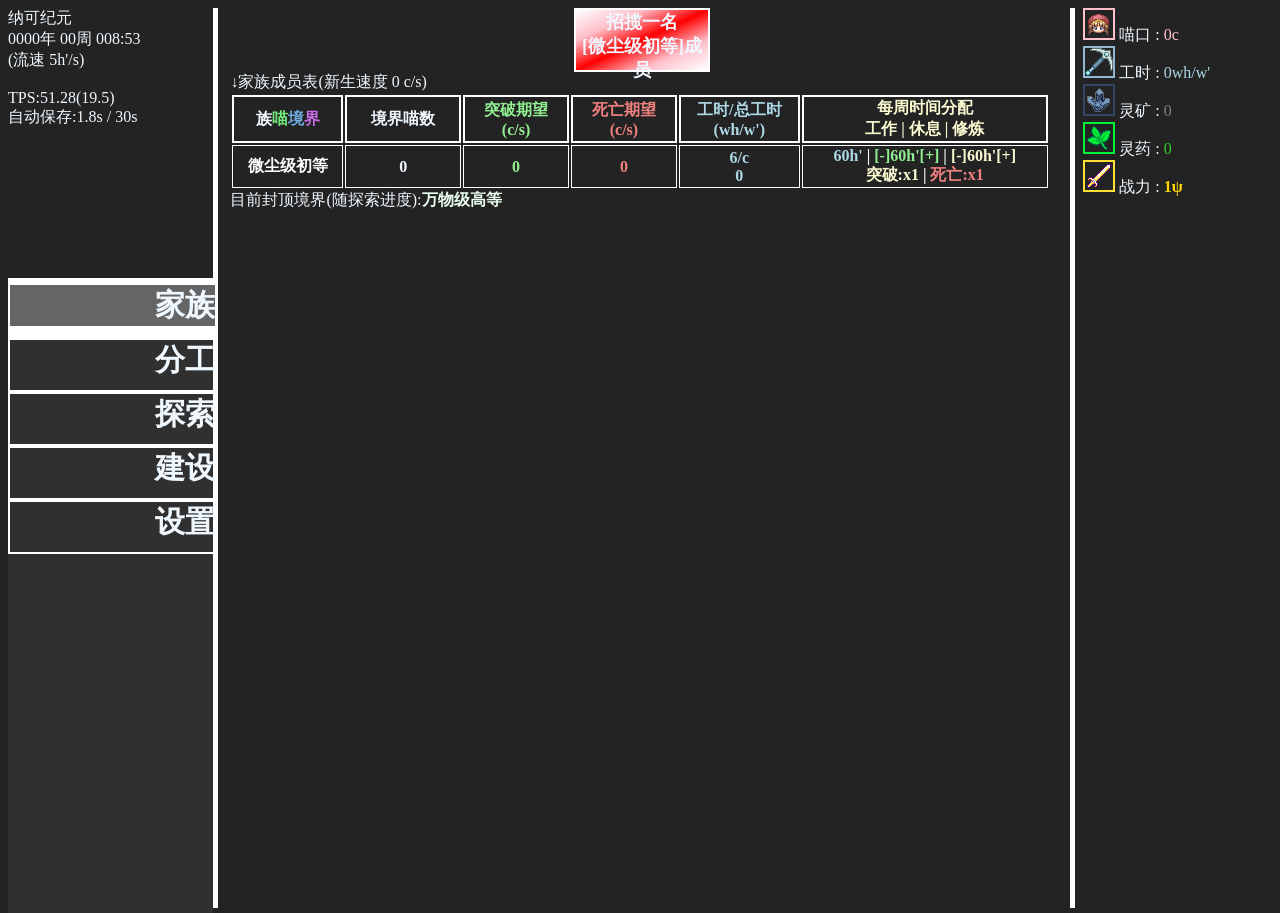
==== index.html @ 337d4a42 "V0.10 gui transfer(icon added). new areas given" ====
<!DOCTYPE html>
<HTML>
    <head>
        <link rel = "stylesheet" href = "misc/style.css">
        
        <script type="module" src = "src/main.js"> </script>

        <link href="https://fonts.googleapis.com/icon?family=Material+Icons" rel="stylesheet">

        <!--favicon-->
        <link rel="icon" href="misc/favicon.ico" type="image/x-icon">



        <Title>血洛家族模拟器</Title>
    </head>
    
    <body onload = "prepareGame()">
        <div id = "loading_screen">
            血洛家族模拟器 by 纱雪<br>
            加载中……<br>
            (如果在这个界面太久,可能代表存在严重问题!)
        </div>
        <div id="global_content">
            <div id="left_row_content">
                <div id="overall_satistics">
                    纳可纪元<br>
                    <span id="time_cur">0纪0年0日000:00</span><br>
                    (流速 <span id="time_spd">10h</span>/s)<br><br>
                    <span id="tps_monitor">TPS:50.0(20.00)</span><br>
                    自动保存:<span id="autosave_monitor">0.00</span>s / 30s
                </div>
                <div id="tab_change_buttons">
                    <div id="family_button" class="tab_button" onclick="change_tab('family')">
                        家族
                    </div>
                    <div id="work_button" class="tab_button" onclick="change_tab('work')">
                        分工
                    </div>
                    <div id="explore_button" class="tab_button" onclick="change_tab('explore')">
                        探索
                    </div>
                    <div id="building_button" class="tab_button" onclick="change_tab('building')">
                        建设
                    </div>
                    <div id="settings_button" class="tab_button" onclick="change_tab('settings')">
                        设置
                    </div>
                </div>
            </div>
            <div id="main_content">
                <div id="family_content" style="display:none">
                    <div id="get_member"class="family_button" onclick="get_member()">
                        招揽一名<br><b>[微尘级初等]</b>成员
                    </div>
                    ↓家族成员表(新生速度 <span id="main_birth_monitor">0</span> c/s)
                    <table id="family_members">
                        <thead><tr>
                            <th class="member_list_header member_list_realm">族<span class='realm_terra'>喵</span><span class='realm_sky'>境</span><span class='realm_cloudy'>界</span></th>
                            <th class="member_list_header member_list_count">境界喵数</th>
                            <th class="member_list_header member_list_ttlchange"><span style='color:lightgreen'>突破期望<br>(c/s)</span></th>
                            <th class="member_list_header member_list_ttlchange"><span style='color:lightcoral'>死亡期望<br>(c/s)</span></th>
                            <th class="member_list_header member_list_workhour" style="color:lightblue">工时/总工时<br>(wh/w')</th>
                            <th class="member_list_header member_list_timedtb" style="color:lightgoldenrodyellow">每周时间分配<br>工作 | 休息 | 修炼</th>
                            
                        </tr></thead>
                        <tbody id="family_member_chart">

                        </tbody>
                    </table>
                    目前封顶境界(随探索进度):<span id="realm_cap" class="realm_basic2">万物级高等</span>
                </div>
                <div id="work_content" style="display:none">
                    


                    <span style='color:cyan'>工时分配:</span><br>
                    <span style='color:yellow'>无业:</span><span class="workhour_span"><span id="workhour_workless">100%</span></span><br>
                    <span style='color:lightgreen'>生育:</span>   <span class="workhour_span"><span onclick="wh_dtb(1,-20)">[- -]</span> <span onclick="wh_dtb(1,-2)">[-]</span> <span id="workhour_reproduce">0%</span><span onclick="wh_dtb(1,2)">[+]</span> <span onclick="wh_dtb(1,20)">[++]</span></span><br>
                    <span style='color:plum'>探索:</span>   <span class="workhour_span"><span onclick="wh_dtb(2,-20)">[- -]</span> <span onclick="wh_dtb(2,-2)">[-]</span> <span id="workhour_explore">0%</span><span onclick="wh_dtb(2,2)">[+]</span> <span onclick="wh_dtb(2,20)">[++]</span></span><br>
                    <span style='color:lightsalmon'>建筑:</span>   <span class="workhour_span"><span onclick="wh_dtb(3,-20)">[- -]</span> <span onclick="wh_dtb(3,-2)">[-]</span> <span id="workhour_building">0%</span><span onclick="wh_dtb(3,2)">[+]</span> <span onclick="wh_dtb(3,20)">[++]</span></span><br><br>

                    <span style='color:lightgreen;font-weight:bold'>生育计划 (基础 1c/1920wh): <br>
                    
                    <span id="reproduce_workhour">0wh/w'</span> ~ <span id="basic_reproduce">0c/w'</span><br>
                    <span id="1st_reproduce" style="color:yellow"></span><br>
                    计算流速后 : <span id="final_reproduce"> 0 </span> c/s
                    
                    </span>
                </div>
                <div id="explore_content" style="display:none">
                    探索工时 : <span id="explore_workhour" style="color:lightgoldenrodyellow"></span><br>
                    训练时间 : <span id="training_time"></span>(小队越强，需要训练越多)<br>
                    训练效果 : <b><span id="training_power"></span></b></span><br>
                    探索小队战力 : <b><span id="explore_battle_power" style="color:gold"></span></b><br><br>

                    目前 <span id="explore_class">探索</span> 地点 : <b><span class="simple_button" onclick="location_change(-1)"> - </span> / <span class="simple_button" onclick="location_fight()" style="background-color:crimson">战斗</span> / <span class="simple_button" onclick="location_change(1)">+</span></b><br><br>
                    <div id="explore_location_div">
                        <b><span id="explore_location">练兵场 - 1</span></b><br><br>
                        此处敌人战力 : <b><span id="explore_enemy_power"  style="color:gold">10000ψ</span></b><br>
                        通过概率 : <b><span id="explore_success_chance">0.0%</span></b><br>
                        <span id="explore_success_reward">通过奖励: 环境 1.00x</span>
                    </div><br>
                        
                    <span style="color:lime">探索进度 : <span id="explore_max_location"> / </span> -> 环境突破加成 : <span id="explore_break_mul">1.00x</span></span><br><br>
                    
                    灵药 : <span id="explore_herb" style="color:limegreen">0</span><br>
                    药猫比 : <span id="herb_per_catpital" style="color:limegreen">0/10000c</span> -> 灵药突破加成 : <span id="herb_bonus" style="color:limegreen">0.00%</span><br>
                </div>
                <div id="building_content" style="display:none">
                    建设工时 : <span id="building_workhour" style="color:lightsalmon">0wh/w'</span> -> 建设速度 : <span id="building_workhour_rt" style="color:lightsalmon">0wh/s</span>
                    <br><br>
                    当前建设项目 : <span id="build_project" style="color:lightsalmon">[无]</span><br>
                    <div id="build_prog_div"> 
                        <span id="build_progress">当前不在建设中</span>
                        <span id="build_prog_bar"></span>
                    </div>
                    <br><br>
                    <div id="tda_div">
                    <img src="image/build_tda.png"><span style="color:rgb(203, 163, 255)"> 乱时法阵 Lv.<span id="tda_level">0</span></span>  : 时间流速 <span style="color:rgb(203, 163, 255)" id="tda_effect">x1.00</span> . <span class="longer_button" onclick="build_tda()">升级 : <span id="tda_upgrade_ore" style="color:gray">1 灵矿</span>  ; <span id="tda_upgrade_wh" style="color:lightsalmon">10,000 wh</span> </span> </div>
                    
                </div>
                <div id="settings_content" style="display:none">
                    <div id="format_switch"class="settings_button" onclick="switch_format()">
                        计数法:<span id="format_chosen"></span><br>
                    </div>
                    显示例 : <span id="format_eg"></span>
                    <a id="changelog"class="settings_button" href="misc/changelog.html">
                        <span id="cur_version"></span> / 更新日志
                    </a>
                    <a id="help"class="settings_button" href="help.html">
                        帮助 / 信息
                    </a>
                    
                    <div id="manual_save" class="settings_button" onclick="save_to_local()">
                        手动保存游戏
                    </div>
                    <div id="hard_reset" class="settings_button" onclick="hard_reset()" style="color:red">
                        ☠硬重置☠
                    </div>
                    <label id="load_file" class="settings_button">
                        导入存档文件
                        <input type="file" id="load-file-input" accept=".txt" hidden>
                    </label>
                    <div id="save_file" class="settings_button" onclick="save_to_file()">
                        导出存档文件
                    </div>
                </div>
            </div>
            <div id="right_row_content">
                    &nbsp; <img src="image/res_cat.png"> 喵口 : <span id="total_cat" style='color:pink'>0c</span><br>
                    &nbsp; <img src="image/res_wh.png"> 工时 : <span id="total_workhour" style="color:lightblue">0wh/w'</span><br>
                    &nbsp; <img src="image/res_ore.png"> 灵矿 : <span id="total_ore" style="color:gray">0</span><br>
                    &nbsp; <img src="image/res_herb.png"> 灵药 : <span id="total_herb" style="color:limegreen">0</span><br>
                    &nbsp; <img src="image/res_bp.png"> 战力 : <b><span id="total_bp" style="color:gold"></span></b>
            </div>
        </div>
    </body>
</HTML>
---- misc/style.css ----
body{
    background-color: #232323;
    color:aliceblue;
}

.realm_basic{
	color:white;
	font-weight: bold;
}
.realm_basic2{
    color:#EBFFEF;
    font-weight:bold;
}
.realm_basic3{
    color:#C4FFD0;
    font-weight:bold;
}

.realm_terra{
	color:#75E97E;
	font-weight: bold;
}

.realm_sky{
	color:#6FAEE4;
	font-weight: bold;
}

.realm_cloudy{
	color:#C76EE7;
	font-weight: bold;
}

.realm_domain{
	color:#E06BBB;
	font-weight: bold;
}

.realm_world{
	color:#F0EA28;
	font-weight: bold;
}
#loading_screen {
    visibility: visible;
    width: 100%;
    height: 100%;
    z-index: 1000;
    position: absolute;
    top: 0px;
    left: 0px;
    font-size: 60px;
    display: flex;
    justify-content: center;
    align-items: center;
    background-color: #232323;
}
#left_row_content{
    width:16%;
    height:100%;
    position:absolute;
    border-right:5px solid white;
}
#right_row_content{
    width:16%;
    position:absolute;
    right:0%;
    display:block;
    border-left:5px solid white;
    height:100%;
}
#main_content{
    left:18%;
    position:absolute;
    width:64%;
    height:100%;
}
#tab_change_buttons{
    width:100%;
    top:30%;
    height:70%;
    position:absolute;
    border-top:5px solid white;
    background-color: #303030;
}
.tab_button{
    width:100%;
    height:50px;
    position:relative;
    border:2px solid white;
    justify-content: center;
    align-items: center;
    font-weight:bold;
    text-align:right;
    font-size:30px;
    transition:transform 0.2s ease;
}
.tab_button:hover{
    transform:scale(1.1);
}
.tab_button_active{
    height:41px;
    border-bottom:12px solid white;
    background-color: #656565;
}
.family_button{
    
    width:150px;
    height:60px;
    position:relative;
    border:2px solid white;
    display: block;
    justify-content: center;
    align-items: center;
    font-weight:bold;
    text-align:center;
    font-size:18px;
    transition:transform 0.2s ease;
    background-color: #656565;
}
.family_button:hover{
    transform:scale(1.1);
}
#changelog{
    position:absolute;
    top:0px;
    left:180px;
}
#help{
    position:absolute;
    top:0px;
    left:360px;
}
#tps_autosave{
    text-align: right;
    top:0px;
    right:0px;
    position:absolute;
}
#tda_div{
    position:relative;
}
.settings_button{
    width:150px;
    height:60px;
    position:relative;
    border:2px solid white;
    display: flex;
    justify-content: center;
    align-items: center;
    font-weight:bold;
    text-align:center;
    font-size:18px;
    transition:transform 0.2s ease;
    background-color: #656565;
    color:aliceblue;
}
.settings_button:hover{
    transform:scale(1.1);
}
.simple_button{
    border:2px solid white;
    background-color: #313131;
    text-align:center;
    height:22px;
    width:36px;
    display:inline-block;
}
.simple_button:hover{
    background-color: #656565;
}
.longer_button{
    border:2px solid white;
    background-color: #313131;
    text-align:center;
    height:24px;
    width:260px;
    display:inline-block;
}
.longer_button:hover{
    background-color: #656565;
}
.workhour_span{
    left:50px;
    width:200px;
    text-align:center;
    font-weight:bold;
    color:lightcyan;
    position:absolute;
}
#build_prog_div{
    border:2px solid white;
    text-align:center;
    width:320px;
    height:24px;
    position:relative;
}
#build_prog_bar{
    position:absolute;
    left:0px;
    width:0%;
    height:24px;
    background:linear-gradient(to right, salmon,pink,salmon,pink,salmon,pink,salmon);
}
#build_progress{
    position:relative;
    -webkit-text-stroke:0.8px rgb(114, 207, 250);
    font-weight:bold;
    z-index:1;
}
.member_list_header {
    border: 2px solid white;
    text-align: center;
    font-weight: bold;
}
.member_list {
    border: 1px solid white;
    text-align: center;
    font-weight: bold;
}
.member_list_realm {
    width:105px;
}
.member_list_count {
    width:110px;
}
.member_list_change {
    width:95px;
}
.member_list_ttlchange {
    width:100px;
}
.member_list_workhour {
    width:115px;
}
.member_list_timedtb{
    width:240px;
}

#manual_save{
    position:absolute;
    top:90px;
    left:0px;
}
#hard_reset{
    position:absolute;
    top:90px;
    left:180px;
    background-color:pink;
}
#load_file{
    position:absolute;
    top:180px;
    left:0px;
}
#save_file{
    position:absolute;
    top:180px;
    left:180px;
}
#get_member{
    background: linear-gradient(to bottom right, white,pink,red,pink,white);
    left:42%;
    width:16%;
}
#explore_location_div{
    width:400px;
    height:120px;
    text-align:center;
    border: 2px solid white;
}
.blank_location{
    background:linear-gradient(to right, brown,black,brown);
}
.gray_location{
    background:linear-gradient(to right, black,gray,black);
}
.grass_location{
    background:linear-gradient(to right, green,lime,lightgreen,lime,green);
    color:brown;
	-webkit-text-stroke: 0.5px brown;
}
.palace_location{
    background:linear-gradient(to right,#383838,white,#555555,#383838,#555555,#383838,#555555,white,#383838);
    color:lightgray;
}

.palace_core_location{
    background:linear-gradient(to right,#5b5951,#8776c8,#4d4c44,#5b5951,black,#5b5951,#4d4c44,#6ebe78,#5b5951);
    color:lightgray;
}
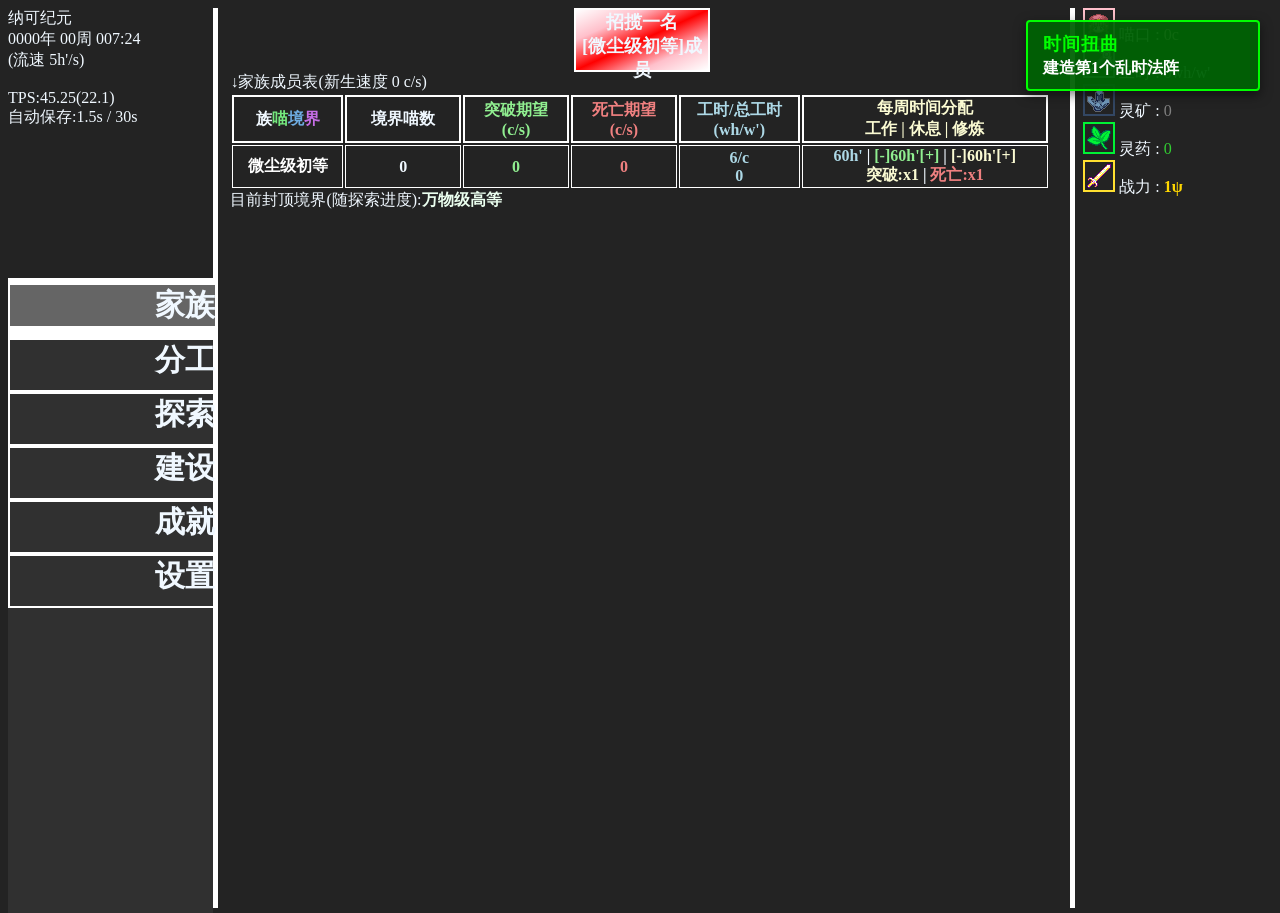
==== commit efddaf66: "V0.11 achievement system!!" ====
--- a/index.html
+++ b/index.html
@@ -22,6 +22,7 @@
             (如果在这个界面太久,可能代表存在严重问题!)
         </div>
         <div id="global_content">
+            <div id="achievement-toast-container"></div>
             <div id="left_row_content">
                 <div id="overall_satistics">
                     纳可纪元<br>
@@ -42,6 +43,9 @@
                     </div>
                     <div id="building_button" class="tab_button" onclick="change_tab('building')">
                         建设
+                    </div>
+                    <div id="achievement_button" class="tab_button" onclick="change_tab('achievement')">
+                        成就
                     </div>
                     <div id="settings_button" class="tab_button" onclick="change_tab('settings')">
                         设置
@@ -120,6 +124,12 @@
                     <img src="image/build_tda.png"><span style="color:rgb(203, 163, 255)"> 乱时法阵 Lv.<span id="tda_level">0</span></span>  : 时间流速 <span style="color:rgb(203, 163, 255)" id="tda_effect">x1.00</span> . <span class="longer_button" onclick="build_tda()">升级 : <span id="tda_upgrade_ore" style="color:gray">1 灵矿</span>  ; <span id="tda_upgrade_wh" style="color:lightsalmon">10,000 wh</span> </span> </div>
                     
                 </div>
+                <div id="achievement_content" style="display:none">
+                    目前得到了<span style="color:aqua" id="achi_num">0</span>个成就，全局工时*<span style="color:aqua" id="achi_bonus">1.00</span>.<br>
+                    <div id="achievement_table">
+
+                    </div>
+                </div>
                 <div id="settings_content" style="display:none">
                     <div id="format_switch"class="settings_button" onclick="switch_format()">
                         计数法:<span id="format_chosen"></span><br>
--- a/misc/style.css
+++ b/misc/style.css
@@ -268,6 +268,93 @@
     text-align:center;
     border: 2px solid white;
 }
+.achi_single{
+    width:80px;
+    height:80px;
+    display:inline-flex;
+    position:relative;
+    vertical-align: top;
+    align-items:center;
+    border: 2px solid white;
+    box-sizing:border-box;
+    text-align:center;
+    padding:4px;
+}
+.achi_single .tooltip {
+    position: absolute;
+    bottom: -35px;     
+    left: 50%;
+    transform: translateX(-50%);
+    background-color: rgba(0, 0, 0, 0.65);
+    border:1px solid white;
+    color: white;
+    padding: 4px 8px;
+    border-radius: 4px;
+    font-size: 12px;
+    white-space: nowrap;    
+    z-index: 10;
+    opacity: 0;            
+    visibility: hidden;
+    transition: opacity 0.3s ease, visibility 0.3s ease;
+}
+.achi_single:hover .tooltip {
+    opacity: 1;           
+    visibility: visible;
+}
+.achi_uncomp{
+    background:radial-gradient(red,#800000,black);
+}
+.achi_comp{
+    background:radial-gradient(lime,green,black);
+}
+
+
+#achievement-toast-container {
+    position: fixed;
+    top: 20px;
+    right: 20px;
+    display: flex;
+    flex-direction: column;
+    gap: 10px; 
+    z-index: 9999;
+    pointer-events: none; 
+}
+.achievement-toast {
+    display: flex;
+    align-items: center;
+    background: rgba(0, 99, 5, 0.95);
+    border: 2px solid #00ff00;
+    padding: 10px 15px;
+    color: white;
+    border-radius: 4px;
+    box-shadow: 0 4px 12px rgba(0, 0, 0, 0.5);
+    min-width: 200px;
+    
+    opacity: 0;
+    transform: translateX(100%);
+    transition: all 0.4s cubic-bezier(0.175, 0.885, 0.32, 1.275);
+}
+
+.achievement-toast.show {
+    opacity: 1;
+    transform: translateX(0);
+}
+
+.achievement-toast .toast-title {
+    font-size: 18px;
+    font-weight:bold;
+    color: lime;
+    margin-bottom: 2px;
+    letter-spacing: 1px;
+}
+
+.achievement-toast .toast-name {
+    font-size: 16px;
+    font-weight: bold;
+}
+
+
+
 .blank_location{
     background:linear-gradient(to right, brown,black,brown);
 }
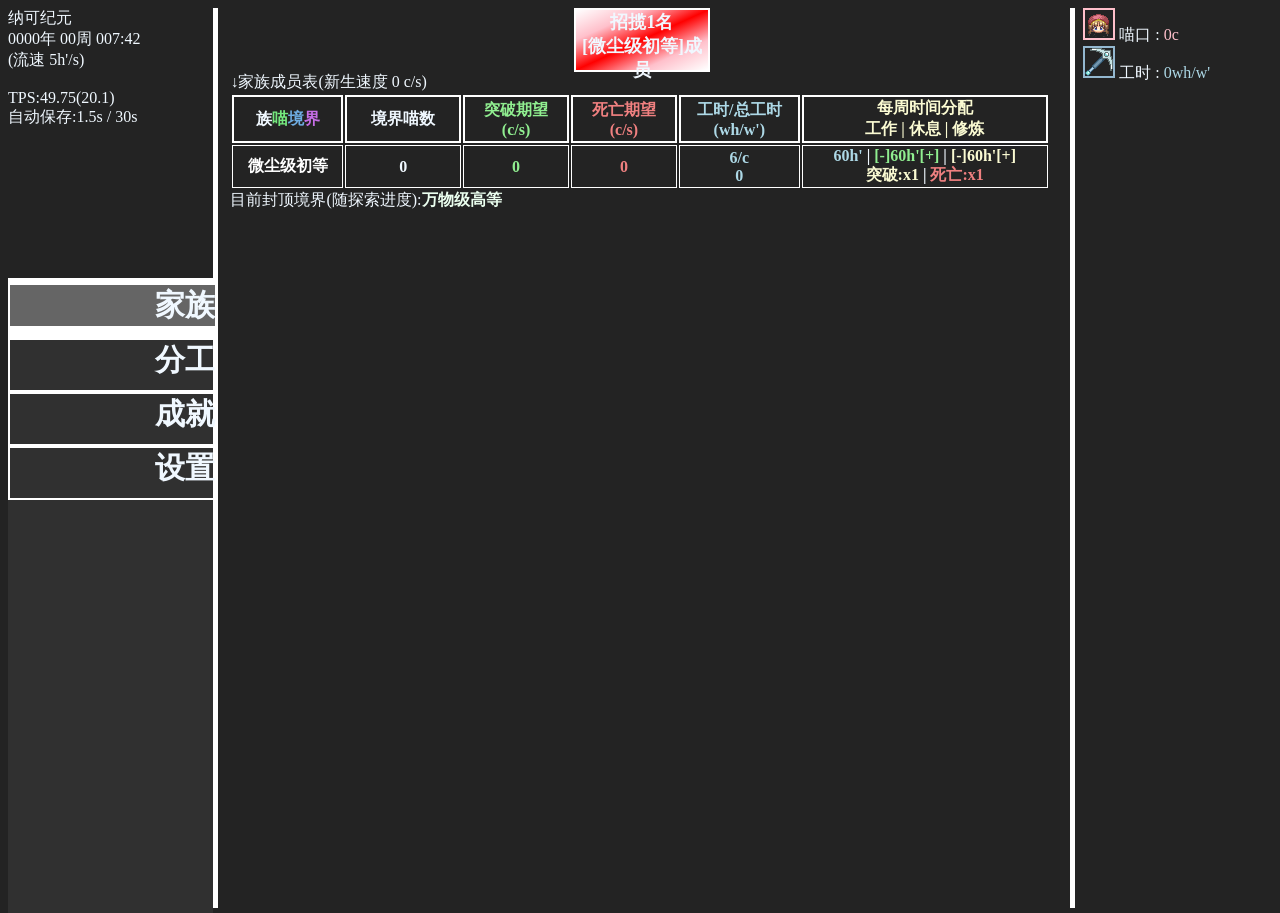
==== commit 8bba8991: "V0.12 some toasts,very early period walls-,and progress lock preparing for 1st reset layer!" ====
--- a/index.html
+++ b/index.html
@@ -55,7 +55,7 @@
             <div id="main_content">
                 <div id="family_content" style="display:none">
                     <div id="get_member"class="family_button" onclick="get_member()">
-                        招揽一名<br><b>[微尘级初等]</b>成员
+                        招揽<span id='get_member_num'>1</span>名<br><b>[微尘级初等]</b>成员
                     </div>
                     ↓家族成员表(新生速度 <span id="main_birth_monitor">0</span> c/s)
                     <table id="family_members">
@@ -81,8 +81,8 @@
                     <span style='color:cyan'>工时分配:</span><br>
                     <span style='color:yellow'>无业:</span><span class="workhour_span"><span id="workhour_workless">100%</span></span><br>
                     <span style='color:lightgreen'>生育:</span>   <span class="workhour_span"><span onclick="wh_dtb(1,-20)">[- -]</span> <span onclick="wh_dtb(1,-2)">[-]</span> <span id="workhour_reproduce">0%</span><span onclick="wh_dtb(1,2)">[+]</span> <span onclick="wh_dtb(1,20)">[++]</span></span><br>
-                    <span style='color:plum'>探索:</span>   <span class="workhour_span"><span onclick="wh_dtb(2,-20)">[- -]</span> <span onclick="wh_dtb(2,-2)">[-]</span> <span id="workhour_explore">0%</span><span onclick="wh_dtb(2,2)">[+]</span> <span onclick="wh_dtb(2,20)">[++]</span></span><br>
-                    <span style='color:lightsalmon'>建筑:</span>   <span class="workhour_span"><span onclick="wh_dtb(3,-20)">[- -]</span> <span onclick="wh_dtb(3,-2)">[-]</span> <span id="workhour_building">0%</span><span onclick="wh_dtb(3,2)">[+]</span> <span onclick="wh_dtb(3,20)">[++]</span></span><br><br>
+                    <span id="explore_wh_span"><span style='color:plum'>探索:</span>   <span class="workhour_span"><span onclick="wh_dtb(2,-20)">[- -]</span> <span onclick="wh_dtb(2,-2)">[-]</span> <span id="workhour_explore">0%</span><span onclick="wh_dtb(2,2)">[+]</span> <span onclick="wh_dtb(2,20)">[++]</span></span><br></span>
+                    <span id="build_wh_span"><span style='color:lightsalmon'>建筑:</span>   <span class="workhour_span"><span onclick="wh_dtb(3,-20)">[- -]</span> <span onclick="wh_dtb(3,-2)">[-]</span> <span id="workhour_building">0%</span><span onclick="wh_dtb(3,2)">[+]</span> <span onclick="wh_dtb(3,20)">[++]</span></span></span><br><br>
 
                     <span style='color:lightgreen;font-weight:bold'>生育计划 (基础 1c/1920wh): <br>
                     
@@ -107,9 +107,9 @@
                     </div><br>
                         
                     <span style="color:lime">探索进度 : <span id="explore_max_location"> / </span> -> 环境突破加成 : <span id="explore_break_mul">1.00x</span></span><br><br>
-                    
+                    <span id="herb_related">
                     灵药 : <span id="explore_herb" style="color:limegreen">0</span><br>
-                    药猫比 : <span id="herb_per_catpital" style="color:limegreen">0/10000c</span> -> 灵药突破加成 : <span id="herb_bonus" style="color:limegreen">0.00%</span><br>
+                    药猫比 : <span id="herb_per_catpital" style="color:limegreen">0/10000c</span> -> 灵药突破加成 : <span id="herb_bonus" style="color:limegreen">0.00%</span><br></span>
                 </div>
                 <div id="building_content" style="display:none">
                     建设工时 : <span id="building_workhour" style="color:lightsalmon">0wh/w'</span> -> 建设速度 : <span id="building_workhour_rt" style="color:lightsalmon">0wh/s</span>
@@ -160,9 +160,9 @@
             <div id="right_row_content">
                     &nbsp; <img src="image/res_cat.png"> 喵口 : <span id="total_cat" style='color:pink'>0c</span><br>
                     &nbsp; <img src="image/res_wh.png"> 工时 : <span id="total_workhour" style="color:lightblue">0wh/w'</span><br>
-                    &nbsp; <img src="image/res_ore.png"> 灵矿 : <span id="total_ore" style="color:gray">0</span><br>
-                    &nbsp; <img src="image/res_herb.png"> 灵药 : <span id="total_herb" style="color:limegreen">0</span><br>
-                    &nbsp; <img src="image/res_bp.png"> 战力 : <b><span id="total_bp" style="color:gold"></span></b>
+                    <span id="bp_display_span"> &nbsp; <img src="image/res_bp.png"> 战力 : <b><span id="total_bp" style="color:gold"></span></b><br></span>
+                    <span id="ore_display_span"> &nbsp; <img src="image/res_ore.png"> 灵矿 : <span id="total_ore" style="color:gray">0</span><br></span>
+                    <span id="herb_display_span"> &nbsp; <img src="image/res_herb.png"> 灵药 : <span id="total_herb" style="color:limegreen">0</span><br></span>
             </div>
         </div>
     </body>
--- a/misc/style.css
+++ b/misc/style.css
@@ -173,7 +173,6 @@
     background-color: #313131;
     text-align:center;
     height:24px;
-    width:260px;
     display:inline-block;
 }
 .longer_button:hover{
@@ -307,6 +306,11 @@
 .achi_comp{
     background:radial-gradient(lime,green,black);
 }
+.achi_spec {
+    color: white;
+    font-weight:bold;
+    -webkit-text-stroke: 0.5px violet;
+}
 
 
 #achievement-toast-container {
@@ -319,11 +323,10 @@
     z-index: 9999;
     pointer-events: none; 
 }
+
 .achievement-toast {
     display: flex;
     align-items: center;
-    background: rgba(0, 99, 5, 0.95);
-    border: 2px solid #00ff00;
     padding: 10px 15px;
     color: white;
     border-radius: 4px;
@@ -334,6 +337,23 @@
     transform: translateX(100%);
     transition: all 0.4s cubic-bezier(0.175, 0.885, 0.32, 1.275);
 }
+.achi-toast {
+    background: rgba(0, 99, 5, 0.95);
+    border: 2px solid #00ff00;
+}
+.battle-toast-win {
+    background: rgba(99, 99, 0, 0.95);
+    border: 2px solid #ffff00;
+}
+.battle-toast-lose {
+    background: rgba(99, 5, 0, 0.95);
+    border: 2px solid #ff0000;
+}
+.build-toast {
+    background: rgba(99, 49, 47, 0.95);
+    border: 2px solid salmon;
+}
+
 
 .achievement-toast.show {
     opacity: 1;
@@ -343,9 +363,20 @@
 .achievement-toast .toast-title {
     font-size: 18px;
     font-weight:bold;
-    color: lime;
     margin-bottom: 2px;
     letter-spacing: 1px;
+}
+.achi-toast .toast-title{
+    color: lime;
+}
+.battle-toast-win .toast-title{
+    color: yellow;
+}
+.battle-toast-lose .toast-title{
+    color: red;
+}
+.build-toast .toast-title{
+    color: salmon;
 }
 
 .achievement-toast .toast-name {
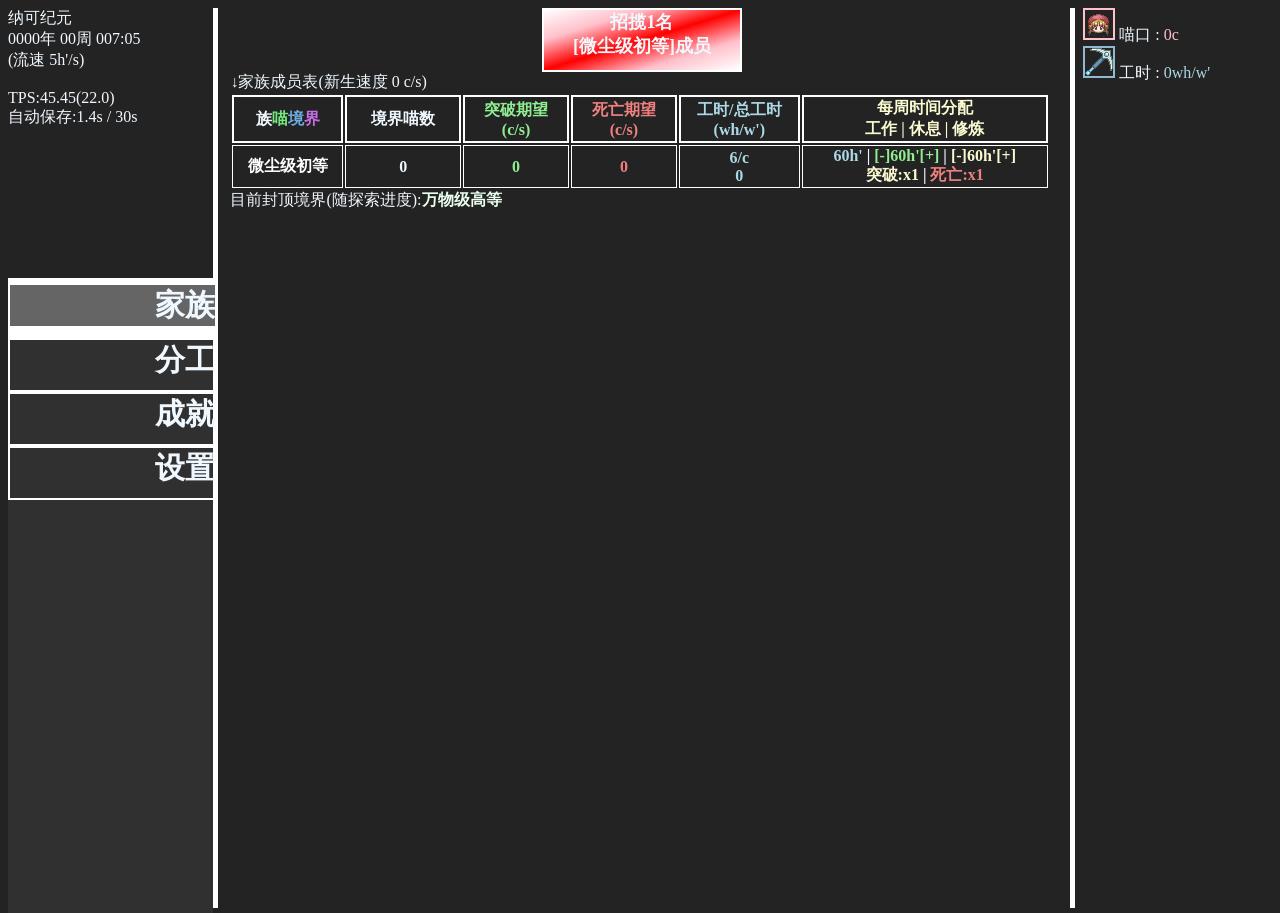
==== commit 274a94fd: "V0.13 1st reset layer [influence] updating 1/5" ====
--- a/index.html
+++ b/index.html
@@ -4,6 +4,7 @@
         <link rel = "stylesheet" href = "misc/style.css">
         
         <script type="module" src = "src/main.js"> </script>
+        <script type="module" src = "src/influence.js"> </script>
 
         <link href="https://fonts.googleapis.com/icon?family=Material+Icons" rel="stylesheet">
 
@@ -20,6 +21,15 @@
             血洛家族模拟器 by 纱雪<br>
             加载中……<br>
             (如果在这个界面太久,可能代表存在严重问题!)
+        </div>
+        <div id="reset_screen">
+            <div id="influ_reset_screen">
+                <span style="color:#02FDEA">进行【影响力】重置</span>将会重置你的家族，探索进度/探索资源，乱时法阵。<br>
+                <span style="color:#02FDEA" id="pending_influ_screen">作为交换，你将得到 0 影响力</span>  <span class="realm_basic3">(需要至少40,000,000只潮汐级初等小猫)</span><br>
+                <span class="longer_button" onclick="cancel_influ_reset()" style="background-color:crimson">&nbsp; = 取 消 = &nbsp;</span>
+                &nbsp;
+                <span class="longer_button" onclick="commit_influ_reset()"  style="background-color:#02FDEA;color:black">&nbsp; = 重 置 = &nbsp;</span>
+            </div>
         </div>
         <div id="global_content">
             <div id="achievement-toast-container"></div>
@@ -125,7 +135,7 @@
                     
                 </div>
                 <div id="achievement_content" style="display:none">
-                    目前得到了<span style="color:aqua" id="achi_num">0</span>个成就，全局工时*<span style="color:aqua" id="achi_bonus">1.00</span>.<br>
+                    目前得到了<span style="color:greenyellow" id="achi_num">0</span>个成就，全局工时*<span style="color:greenyellow" id="achi_bonus">1.00</span>.<br>
                     <div id="achievement_table">
 
                     </div>
@@ -163,6 +173,7 @@
                     <span id="bp_display_span"> &nbsp; <img src="image/res_bp.png"> 战力 : <b><span id="total_bp" style="color:gold"></span></b><br></span>
                     <span id="ore_display_span"> &nbsp; <img src="image/res_ore.png"> 灵矿 : <span id="total_ore" style="color:gray">0</span><br></span>
                     <span id="herb_display_span"> &nbsp; <img src="image/res_herb.png"> 灵药 : <span id="total_herb" style="color:limegreen">0</span><br></span>
+                    <span id="influ_display_span" style="color:#02fdea" onclick="try_influ_reset()"> &nbsp; <img src="image/res_influ.png"> 影响力 : <span id="total_influ" >0</span>(+<span id="pending_influ">0</span>)<br>[WIP:0.14移除]工时加成:<span id="influ_bonus">1.00</span>x</span>
             </div>
         </div>
     </body>
--- a/misc/style.css
+++ b/misc/style.css
@@ -49,10 +49,36 @@
     top: 0px;
     left: 0px;
     font-size: 60px;
+    display: none;
+    justify-content: center;
+    align-items: center;
+    background-color: #232323;
+}
+#reset_screen {
+    width: 100%;
+    height: 100%;
+    z-index: 10;
+    position: absolute;
+    top: 0px;
+    left: 0px;
+    display: none;
+    justify-content: center;
+    align-items: center;
+    background-color: rgb(0,0,0,0.5);
+}
+#influ_reset_screen {
+    width: 40%;
+    height: 40%;
+    z-index: 11;
+    position: absolute;
+    top: 30%;
+    left: 30%;
     display: flex;
-    justify-content: center;
-    align-items: center;
-    background-color: #232323;
+    flex-direction: column;
+    justify-content: center;
+    align-items: center;
+    background-color: rgb(2,253,235,0.2);
+    border:3px solid #02FDEA;
 }
 #left_row_content{
     width:16%;
@@ -258,8 +284,8 @@
 }
 #get_member{
     background: linear-gradient(to bottom right, white,pink,red,pink,white);
-    left:42%;
-    width:16%;
+    left:38%;
+    width:24%;
 }
 #explore_location_div{
     width:400px;
@@ -353,6 +379,10 @@
     background: rgba(99, 49, 47, 0.95);
     border: 2px solid salmon;
 }
+.influ-toast {
+    background: rgba(1, 99, 89, 0.95);
+    border: 2px solid #02FDEA;
+}
 
 
 .achievement-toast.show {
@@ -377,6 +407,9 @@
 }
 .build-toast .toast-title{
     color: salmon;
+}
+.influ-toast .toast-title{
+    color: #02FDEA;
 }
 
 .achievement-toast .toast-name {
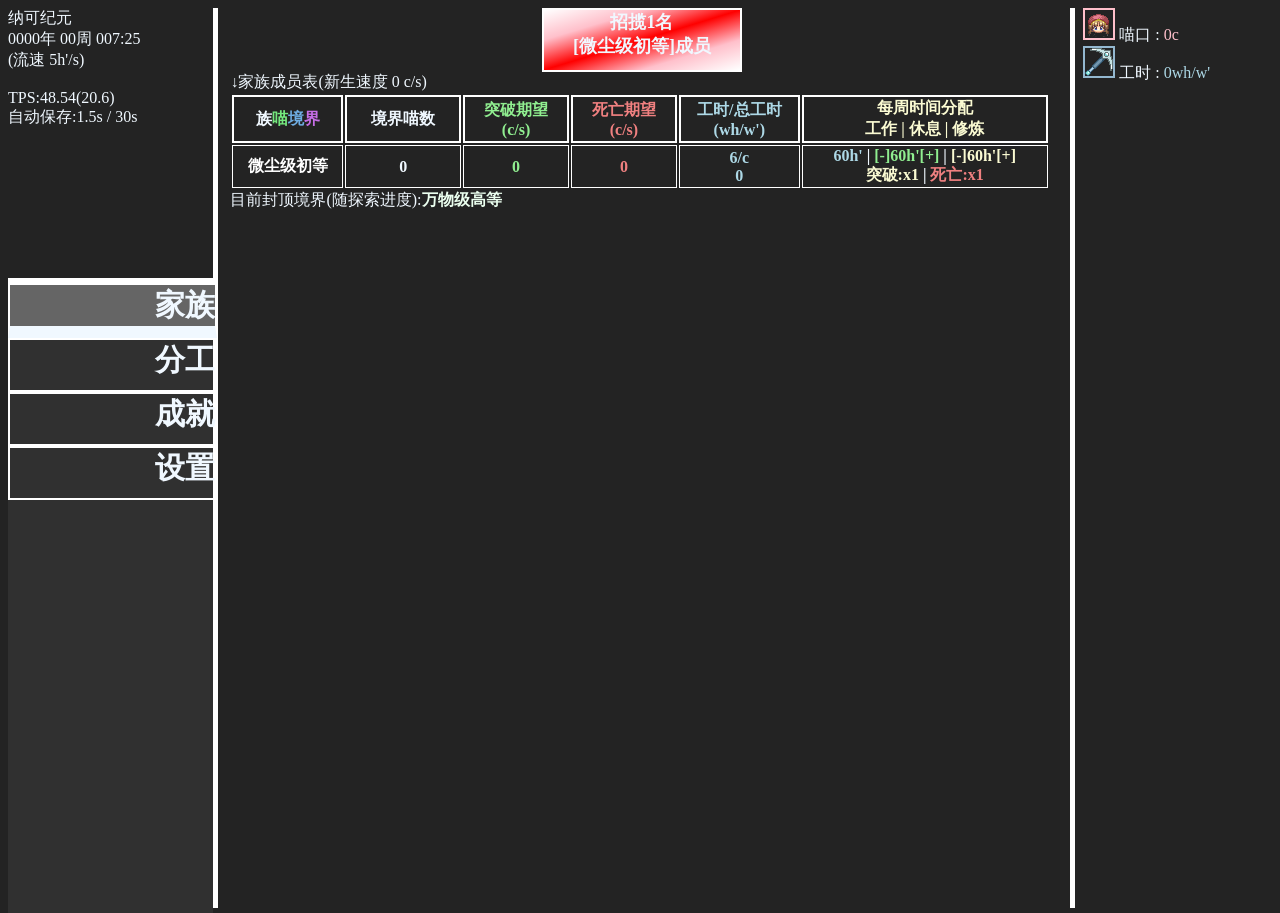
==== commit a2a335d6: "V0.14 last time commited to nekorpg sorry=(" ====
--- a/index.html
+++ b/index.html
@@ -25,7 +25,7 @@
         <div id="reset_screen">
             <div id="influ_reset_screen">
                 <span style="color:#02FDEA">进行【影响力】重置</span>将会重置你的家族，探索进度/探索资源，乱时法阵。<br>
-                <span style="color:#02FDEA" id="pending_influ_screen">作为交换，你将得到 0 影响力</span>  <span class="realm_basic3">(需要至少40,000,000只潮汐级初等小猫)</span><br>
+                <span style="color:#02FDEA" id="pending_influ_screen">作为交换，你将得到 0 影响力</span>  <span class="realm_basic3">(需要至少40,000,000只潮汐级巅峰小猫)</span><br>
                 <span class="longer_button" onclick="cancel_influ_reset()" style="background-color:crimson">&nbsp; = 取 消 = &nbsp;</span>
                 &nbsp;
                 <span class="longer_button" onclick="commit_influ_reset()"  style="background-color:#02FDEA;color:black">&nbsp; = 重 置 = &nbsp;</span>
@@ -35,7 +35,7 @@
             <div id="achievement-toast-container"></div>
             <div id="left_row_content">
                 <div id="overall_satistics">
-                    纳可纪元<br>
+                     <span id="reset_times" style="color:#02FDEA"></span>纳可纪元<br>
                     <span id="time_cur">0纪0年0日000:00</span><br>
                     (流速 <span id="time_spd">10h</span>/s)<br><br>
                     <span id="tps_monitor">TPS:50.0(20.00)</span><br>
@@ -53,6 +53,9 @@
                     </div>
                     <div id="building_button" class="tab_button" onclick="change_tab('building')">
                         建设
+                    </div>
+                    <div id="influ_button" class="tab_button influ_button" onclick="change_tab('influ')">
+                        影响力
                     </div>
                     <div id="achievement_button" class="tab_button" onclick="change_tab('achievement')">
                         成就
@@ -134,6 +137,31 @@
                     <img src="image/build_tda.png"><span style="color:rgb(203, 163, 255)"> 乱时法阵 Lv.<span id="tda_level">0</span></span>  : 时间流速 <span style="color:rgb(203, 163, 255)" id="tda_effect">x1.00</span> . <span class="longer_button" onclick="build_tda()">升级 : <span id="tda_upgrade_ore" style="color:gray">1 灵矿</span>  ; <span id="tda_upgrade_wh" style="color:lightsalmon">10,000 wh</span> </span> </div>
                     
                 </div>
+                <div id="influ_content" style="display:none">
+                    <div id="influ_subtab_button">
+                        <span id="influ_mile_button" class="influ_button subtab_button" onclick="change_subtab('mile')">
+                            里程碑
+                        </span>&nbsp;
+                        <span id="influ_upg_button" class="influ_button subtab_button" onclick="change_subtab('upg')">
+                            升级
+                        </span>
+                    </div>
+                    <div id="influ_mile_content" style="display:none">
+                        你进行了 <span id="influ_reset_times" style="color:#02fdea"></span> 次影响力重置。<br><br>
+
+                        <div id="influ_miles_1" class="influ_miles_inactive">1 影响力重置 :<br>手动招募效果x(重置数+1),上限x10.</div>
+                        <div id="influ_miles_2" class="influ_miles_inactive">3 影响力重置 :<br>重置时保留(重置数)个乱时法阵.</div>
+                        <div id="influ_miles_3" class="influ_miles_inactive">6 影响力重置 :<br>重置时不再显示确认弹窗.</div>
+                        <div id="influ_miles_4" class="influ_miles_inactive">10 影响力重置 :<br>重置时保留探索进度.</div>
+                        <div id="influ_miles_5" class="influ_miles_inactive">15 影响力重置 :<br>重置时保留灵矿.</div>
+                        <div id="influ_miles_6" class="influ_miles_inactive">20 影响力重置 :<br>重置时保留灵药.</div>
+                    </div>
+                    <div id="influ_upg_content" style="display:none;color:#02fdea">
+                        [WIP:0.15移除]工时加成:<span id="influ_bonus">1.00</span>x</span>
+                        <br>
+                        纱雪要和小万出去玩了。今天来不及做升级了。明天做喵
+                    </div>
+                </div>
                 <div id="achievement_content" style="display:none">
                     目前得到了<span style="color:greenyellow" id="achi_num">0</span>个成就，全局工时*<span style="color:greenyellow" id="achi_bonus">1.00</span>.<br>
                     <div id="achievement_table">
@@ -173,7 +201,7 @@
                     <span id="bp_display_span"> &nbsp; <img src="image/res_bp.png"> 战力 : <b><span id="total_bp" style="color:gold"></span></b><br></span>
                     <span id="ore_display_span"> &nbsp; <img src="image/res_ore.png"> 灵矿 : <span id="total_ore" style="color:gray">0</span><br></span>
                     <span id="herb_display_span"> &nbsp; <img src="image/res_herb.png"> 灵药 : <span id="total_herb" style="color:limegreen">0</span><br></span>
-                    <span id="influ_display_span" style="color:#02fdea" onclick="try_influ_reset()"> &nbsp; <img src="image/res_influ.png"> 影响力 : <span id="total_influ" >0</span>(+<span id="pending_influ">0</span>)<br>[WIP:0.14移除]工时加成:<span id="influ_bonus">1.00</span>x</span>
+                    <span id="influ_display_span" style="color:#02fdea" onclick="try_influ_reset()"> &nbsp; <img src="image/res_influ.png"> 影响力 : <span id="total_influ" >0</span>(+<span id="pending_influ">0</span>)<br>
             </div>
         </div>
     </body>
--- a/misc/style.css
+++ b/misc/style.css
@@ -120,14 +120,72 @@
     font-size:30px;
     transition:transform 0.2s ease;
 }
+.subtab_button{
+    height:40px;
+    position:relative;
+    display:inline-flex;
+    border:2px solid white;
+    justify-content: center;
+    align-items: center;
+    font-weight:bold;
+    text-align:right;
+    font-size:20px;
+    transition:transform 0.2s ease;
+}
+.influ_button{
+    border:2px solid #02FDEA;
+    color:#02FDEA;
+    transition:transform 0.2s ease;
+}
+
 .tab_button:hover{
     transform:scale(1.1);
 }
 .tab_button_active{
     height:41px;
-    border-bottom:12px solid white;
-    background-color: #656565;
-}
+    border-bottom:12px solid;
+    background-color: #656565;
+}
+
+
+.subtab_button:hover{
+    transform:scale(1.1);
+}
+.subtab_button_active{
+    height:34px;
+    border-bottom:5px solid;
+    border-top:5px solid;
+    background-color: #656565;
+}
+#influ_subtab_button{
+    height:50px;
+    align-items:center;
+    justify-content: center;
+    display:flex;
+    border-bottom:1px solid #02fdea;
+}
+
+.influ_miles_inactive{
+    height:55px;
+    margin-right:15px;
+    margin-bottom:15px;
+    border:2px solid #02fdea;
+    text-align:center;
+    width:300px;
+    display:inline-block;
+}
+
+.influ_miles_active{
+    height:55px;
+    margin-right:15px;
+    margin-bottom:15px;
+    border:2px solid #02fdea;
+    text-align:center;
+    width:300px;
+    display:inline-block;
+    background:radial-gradient(black,#02fdea);
+}
+
 .family_button{
     
     width:150px;
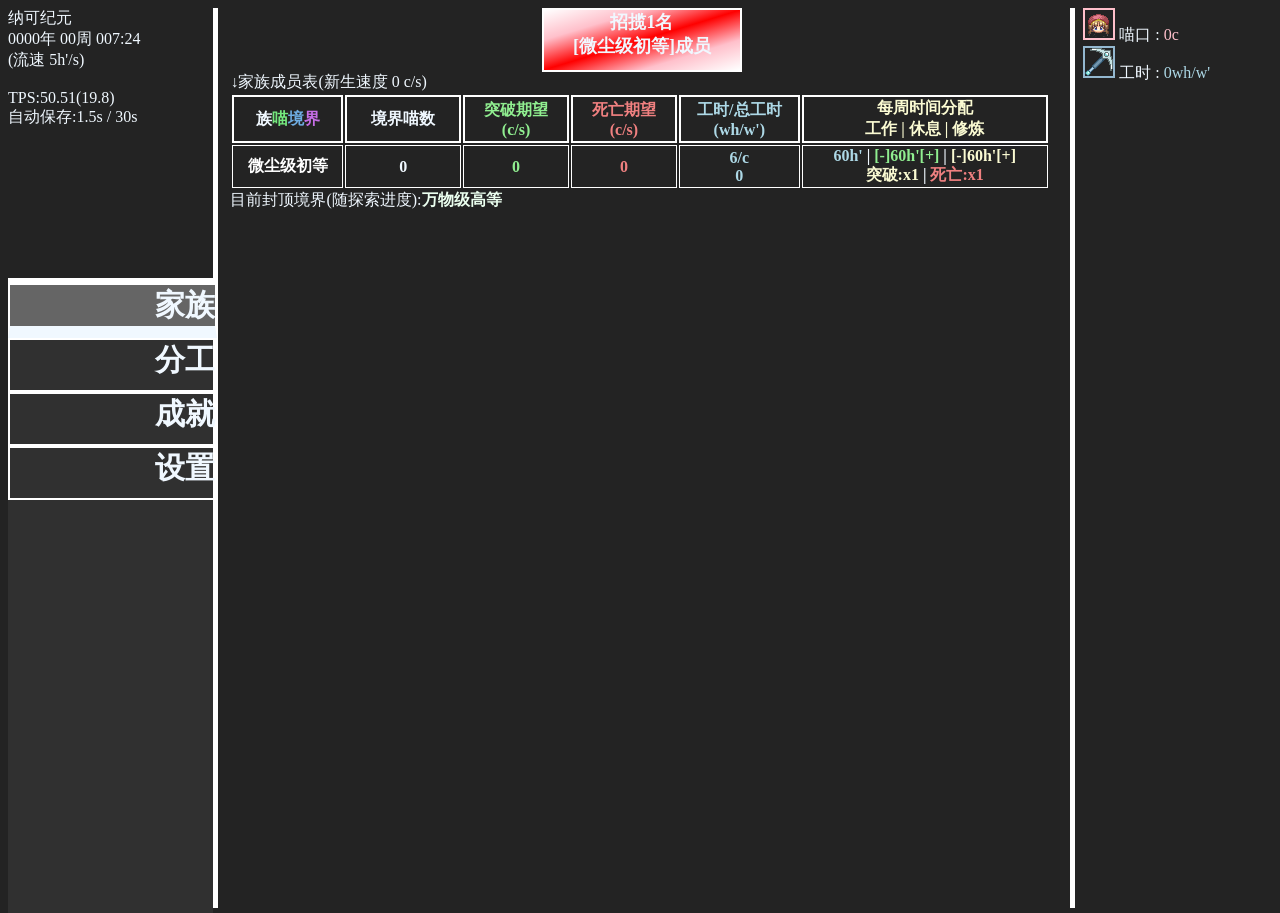
==== commit c9537fd5: "V0.15 including images and codes" ====
--- a/index.html
+++ b/index.html
@@ -157,9 +157,16 @@
                         <div id="influ_miles_6" class="influ_miles_inactive">20 影响力重置 :<br>重置时保留灵药.</div>
                     </div>
                     <div id="influ_upg_content" style="display:none;color:#02fdea">
-                        [WIP:0.15移除]工时加成:<span id="influ_bonus">1.00</span>x</span>
                         <br>
-                        纱雪要和小万出去玩了。今天来不及做升级了。明天做喵
+                        <div id="influ_upg_1" class="influ_upg_unbought" onclick="BuyInfluUpg(1)"> <img src="image/upg/IU1.png"></div>
+                        <div id="influ_upg_2" class="influ_upg_bought" onclick="BuyInfluUpg(2)"> <img src="image/upg/IU2.png"></div>
+                        <div id="influ_upg_3" class="influ_upg_chosen" onclick="BuyInfluUpg(3)"> <img src="image/upg/IU3.png"></div>
+                        <div id="influ_upg_4" class="influ_upg_unbought" onclick="BuyInfluUpg(4)"> <img src="image/upg/IU4.png"></div>
+                        <div id="influ_upg_5" class="influ_upg_unbought" onclick="BuyInfluUpg(5)"> <img src="image/upg/IU5.png"></div><br>
+                        <span id="influ_upg_name">= 影响力升级 =</span><br>
+                        <span id="influ_upg_detail" style="color:gold">将鼠标放置到升级上查看相关信息!</span><br>
+                        <span id="influ_upg_price"></span><br>
+
                     </div>
                 </div>
                 <div id="achievement_content" style="display:none">
@@ -196,12 +203,12 @@
                 </div>
             </div>
             <div id="right_row_content">
-                    &nbsp; <img src="image/res_cat.png"> 喵口 : <span id="total_cat" style='color:pink'>0c</span><br>
-                    &nbsp; <img src="image/res_wh.png"> 工时 : <span id="total_workhour" style="color:lightblue">0wh/w'</span><br>
-                    <span id="bp_display_span"> &nbsp; <img src="image/res_bp.png"> 战力 : <b><span id="total_bp" style="color:gold"></span></b><br></span>
-                    <span id="ore_display_span"> &nbsp; <img src="image/res_ore.png"> 灵矿 : <span id="total_ore" style="color:gray">0</span><br></span>
-                    <span id="herb_display_span"> &nbsp; <img src="image/res_herb.png"> 灵药 : <span id="total_herb" style="color:limegreen">0</span><br></span>
-                    <span id="influ_display_span" style="color:#02fdea" onclick="try_influ_reset()"> &nbsp; <img src="image/res_influ.png"> 影响力 : <span id="total_influ" >0</span>(+<span id="pending_influ">0</span>)<br>
+                    &nbsp; <img src="image/res/res_cat.png"> 喵口 : <span id="total_cat" style='color:pink'>0c</span><br>
+                    &nbsp; <img src="image/res/res_wh.png"> 工时 : <span id="total_workhour" style="color:lightblue">0wh/w'</span><br>
+                    <span id="bp_display_span"> &nbsp; <img src="image/res/res_bp.png"> 战力 : <b><span id="total_bp" style="color:gold"></span></b><br></span>
+                    <span id="ore_display_span"> &nbsp; <img src="image/res/res_ore.png"> 灵矿 : <span id="total_ore" style="color:gray">0</span><br></span>
+                    <span id="herb_display_span"> &nbsp; <img src="image/res/res_herb.png"> 灵药 : <span id="total_herb" style="color:limegreen">0</span><br></span>
+                    <span id="influ_display_span" style="color:#02fdea" onclick="try_influ_reset()"> &nbsp; <img src="image/res/res_influ.png"> 影响力 : <span id="total_influ" >0</span>(+<span id="pending_influ">0</span>)<br>
             </div>
         </div>
     </body>
--- a/misc/style.css
+++ b/misc/style.css
@@ -18,6 +18,16 @@
 
 .realm_terra{
 	color:#75E97E;
+	font-weight: bold;
+}
+
+.realm_terra2{
+	color:#6DE789;
+	font-weight: bold;
+}
+
+.realm_terra3{
+	color:#60E4A9;
 	font-weight: bold;
 }
 
@@ -184,6 +194,35 @@
     width:300px;
     display:inline-block;
     background:radial-gradient(black,#02fdea);
+}
+.influ_upg_unbought{
+    height:64px;
+    margin-right:5px;
+    margin-bottom:5px;
+    border:1px solid #02fdea;
+    text-align:center;
+    width:64px;
+    display:inline-block;
+}
+.influ_upg_chosen{
+    height:64px;
+    margin-right:5px;
+    margin-bottom:5px;
+    border:1px solid #02fdea;
+    background-color: #656565;
+    text-align:center;
+    width:64px;
+    display:inline-block;
+}
+.influ_upg_bought{
+    height:64px;
+    margin-right:5px;
+    margin-bottom:5px;
+    border:1px solid #02fdea;
+    background-color: #96ff6580;
+    text-align:center;
+    width:64px;
+    display:inline-block;
 }
 
 .family_button{
@@ -496,4 +535,7 @@
 .palace_core_location{
     background:linear-gradient(to right,#5b5951,#8776c8,#4d4c44,#5b5951,black,#5b5951,#4d4c44,#6ebe78,#5b5951);
     color:lightgray;
+}
+.forest_location{
+    background:linear-gradient(to right, green,lime,rgb(73, 119, 73),green,lime,green,rgb(72, 119, 72),lime,green);
 }
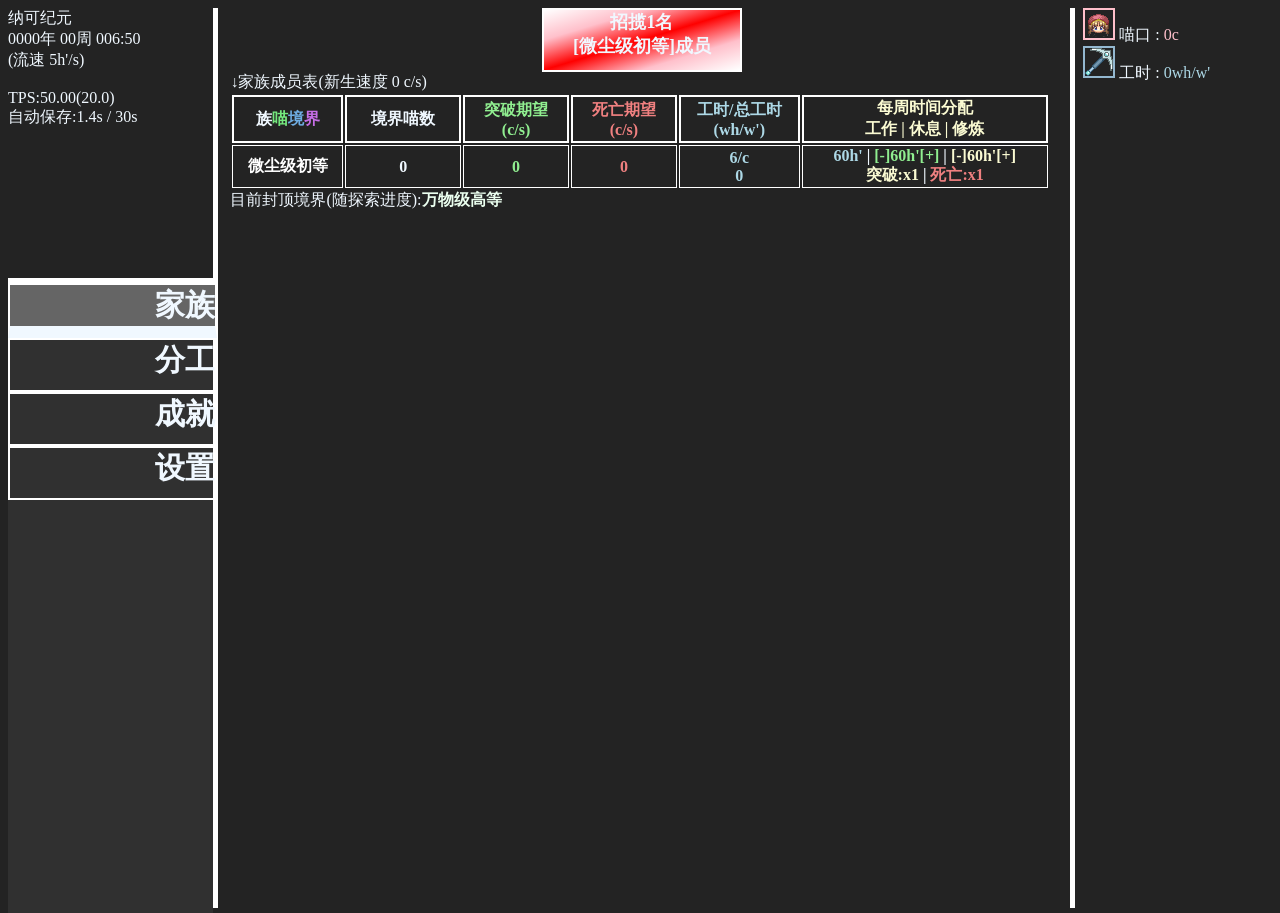
==== commit 84a60e46: "V0.16" ====
--- a/index.html
+++ b/index.html
@@ -99,17 +99,18 @@
 
                     <span style='color:lightgreen;font-weight:bold'>生育计划 (基础 1c/1920wh): <br>
                     
-                    <span id="reproduce_workhour">0wh/w'</span> ~ <span id="basic_reproduce">0c/w'</span><br>
-                    <span id="1st_reproduce" style="color:yellow"></span><br>
-                    计算流速后 : <span id="final_reproduce"> 0 </span> c/s
+                    <span id="reproduce_workhour">0wh/w'</span> ~ <span id="basic_reproduce">0c/w'</span>
+                    <span id="1st_reproduce" style="color:yellow"></span>
+                    <span id="2nd_reproduce" style="color:orange"></span>
+                    <br>计算流速后 : <span id="final_reproduce"> 0 </span> c/s
                     
                     </span>
                 </div>
                 <div id="explore_content" style="display:none">
                     探索工时 : <span id="explore_workhour" style="color:lightgoldenrodyellow"></span><br>
-                    训练时间 : <span id="training_time"></span>(小队越强，需要训练越多)<br>
+                    训练时间 : <span id="training_time"></span> <span id="btf_speed" style="color:#02fdea"></span>(战力↑ 训练需求↑)<br>
                     训练效果 : <b><span id="training_power"></span></b></span><br>
-                    探索小队战力 : <b><span id="explore_battle_power" style="color:gold"></span></b><br><br>
+                    探索小队战力 : <b><span id="explore_battle_power" style="color:gold"></span></b> <span id="btf_power" style="color:#02fdea"></span><br><br>
 
                     目前 <span id="explore_class">探索</span> 地点 : <b><span class="simple_button" onclick="location_change(-1)"> - </span> / <span class="simple_button" onclick="location_fight()" style="background-color:crimson">战斗</span> / <span class="simple_button" onclick="location_change(1)">+</span></b><br><br>
                     <div id="explore_location_div">
@@ -134,7 +135,10 @@
                     </div>
                     <br><br>
                     <div id="tda_div">
-                    <img src="image/build_tda.png"><span style="color:rgb(203, 163, 255)"> 乱时法阵 Lv.<span id="tda_level">0</span></span>  : 时间流速 <span style="color:rgb(203, 163, 255)" id="tda_effect">x1.00</span> . <span class="longer_button" onclick="build_tda()">升级 : <span id="tda_upgrade_ore" style="color:gray">1 灵矿</span>  ; <span id="tda_upgrade_wh" style="color:lightsalmon">10,000 wh</span> </span> </div>
+                    <img src="image/build_tda.png"><span style="color:rgb(203, 163, 255)"> <span id="tda_scale"></span>乱时法阵 Lv.<span id="tda_level">0</span></span>  :  <span style="color:rgb(203, 163, 255)" id="tda_effect">时间流速 x1.00</span> . <span class="longer_button" onclick="build_tda()">升级 : <span id="tda_upgrade_ore" style="color:gray">1 灵矿</span>  ; <span id="tda_upgrade_wh" style="color:lightsalmon">10,000 wh</span> </span> </div>
+                    <br>
+                    <div id="btf_div">
+                    <img src="image/build_btf.png"><span style="color:rgb(255, 240, 158)"> 训练场 Lv.<span id="btf_level">0</span></span>  :  <span style="color:rgb(255, 240, 158)" id="btf_effect">训练速度 1x, 战力上限 1x</span> . <span class="longer_button" onclick="build_btf()">升级 : <span id="btf_upgrade_ore" style="color:gray">100亿 灵矿</span>  ; <span id="btf_upgrade_herb" style="color:limegreen">10亿 灵药</span>; <span id="btf_upgrade_wh" style="color:lightsalmon">1京 wh</span> </span> </div>
                     
                 </div>
                 <div id="influ_content" style="display:none">
--- a/misc/style.css
+++ b/misc/style.css
@@ -538,4 +538,14 @@
 }
 .forest_location{
     background:linear-gradient(to right, green,lime,rgb(73, 119, 73),green,lime,green,rgb(72, 119, 72),lime,green);
+}
+.river_location{
+    background:linear-gradient(to right,lime, cyan,lime,lightgreen,gray,green);
+    color:crimson;
+	-webkit-text-stroke: 0.5px crimson;
+}
+.secret_location{
+    background:linear-gradient(to right,cyan,skyblue,lightgreen,lime,lightgreen,skyblue,cyan);
+    color:violet;
+	-webkit-text-stroke: 0.5px violet;
 }
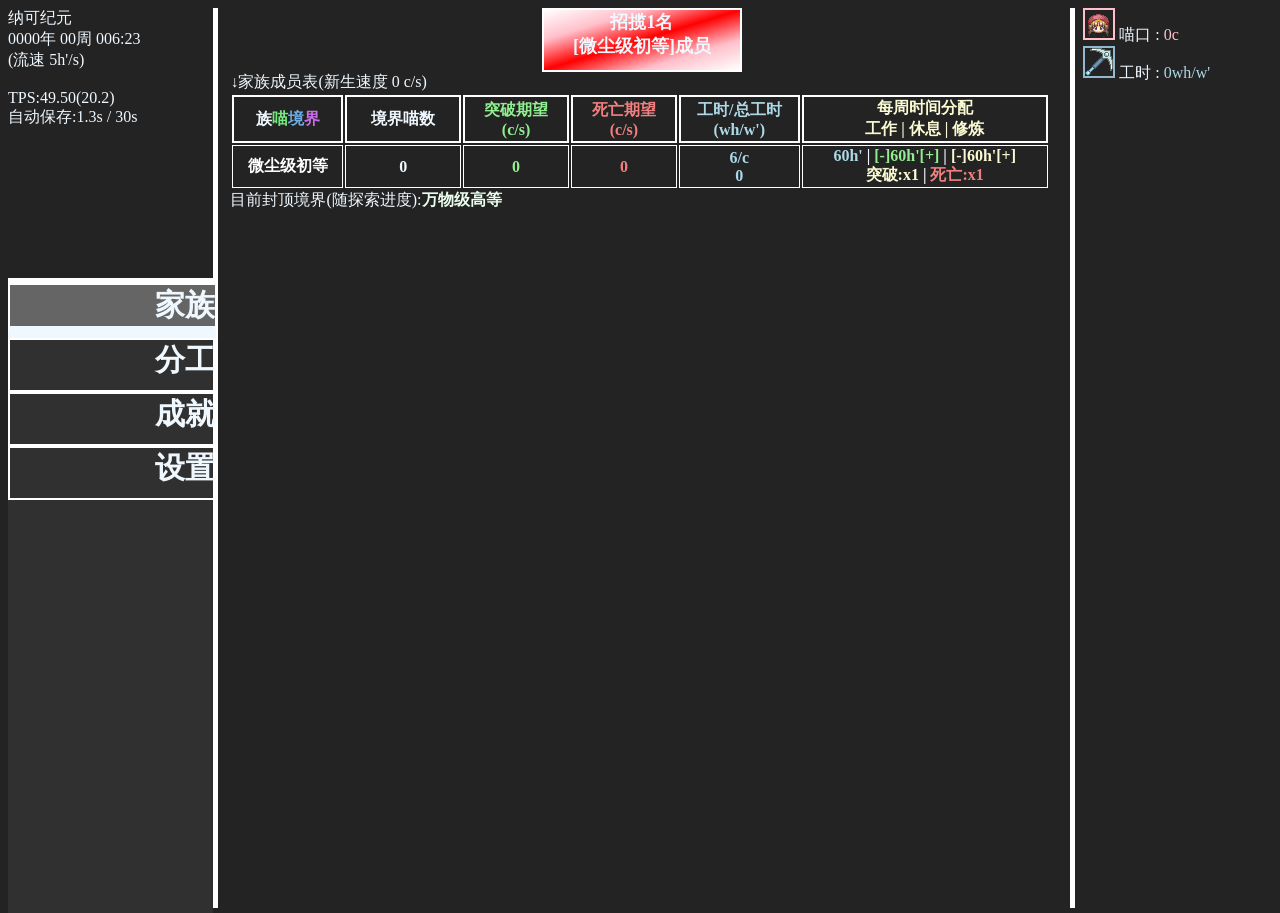
==== commit ac28ffdb: "V0.17 achievements added some fixes and displays" ====
--- a/index.html
+++ b/index.html
@@ -204,6 +204,22 @@
                     <div id="save_file" class="settings_button" onclick="save_to_file()">
                         导出存档文件
                     </div>
+                    
+                    <div id="battle_toast_win" class="settings_button" onclick="change_toastblock('battle-toast-win')">
+                        战胜弹窗:启用
+                    </div>
+                    <div id="battle_toast_lose" class="settings_button" onclick="change_toastblock('battle-toast-lose')">
+                        战败弹窗:启用
+                    </div>
+                    <div id="influ_toast" class="settings_button" onclick="change_toastblock('influ-toast')">
+                        影响力弹窗:启用
+                    </div>
+                    <div id="build_toast" class="settings_button" onclick="change_toastblock('build-toast')">
+                        建设弹窗:启用
+                    </div>
+                    <div id="achi_toast" class="settings_button" onclick="change_toastblock('achi-toast')">
+                        成就弹窗:启用
+                    </div>
                 </div>
             </div>
             <div id="right_row_content">
--- a/misc/style.css
+++ b/misc/style.css
@@ -378,6 +378,36 @@
     position:absolute;
     top:180px;
     left:180px;
+}
+#battle_toast_win{
+    position:absolute;
+    top:360px;
+    left:0px;
+    color:#ffff00;
+}
+#battle_toast_lose{
+    position:absolute;
+    top:360px;
+    left:180px;
+    color:#ff0000;
+}
+#influ_toast{
+    position:absolute;
+    top:360px;
+    left:360px;
+    color:#02FDEA;
+}
+#build_toast{
+    position:absolute;
+    top:360px;
+    left:540px;
+    color:salmon;
+}
+#achi_toast{
+    position:absolute;
+    top:360px;
+    left:720px;
+    color:#00FF00;
 }
 #get_member{
     background: linear-gradient(to bottom right, white,pink,red,pink,white);
